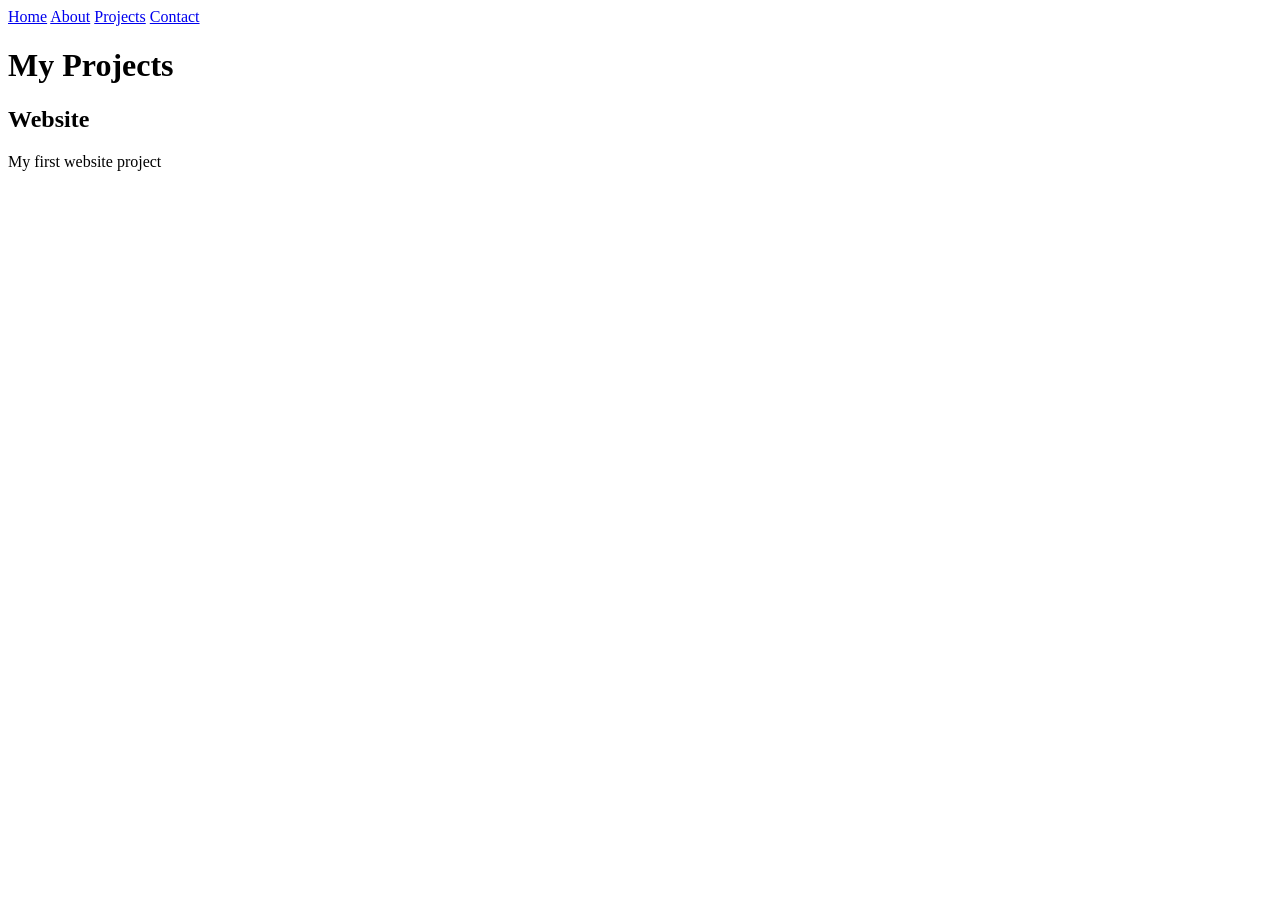
==== projects.html @ 677dca55 "Create projects.html" ====
<!DOCTYPE html>
<html>
<head>
<title>Projects</title>
<link rel="stylesheet" href="style.css">
</head>

<body>

<nav>
<a href="index.html">Home</a>
<a href="about.html">About</a>
<a href="projects.html">Projects</a>
<a href="contact.html">Contact</a>
</nav>

<h1>My Projects</h1>

<div class="card">
<h2>Website</h2>
<p>My first website project</p>
</div>

</body>
</html>
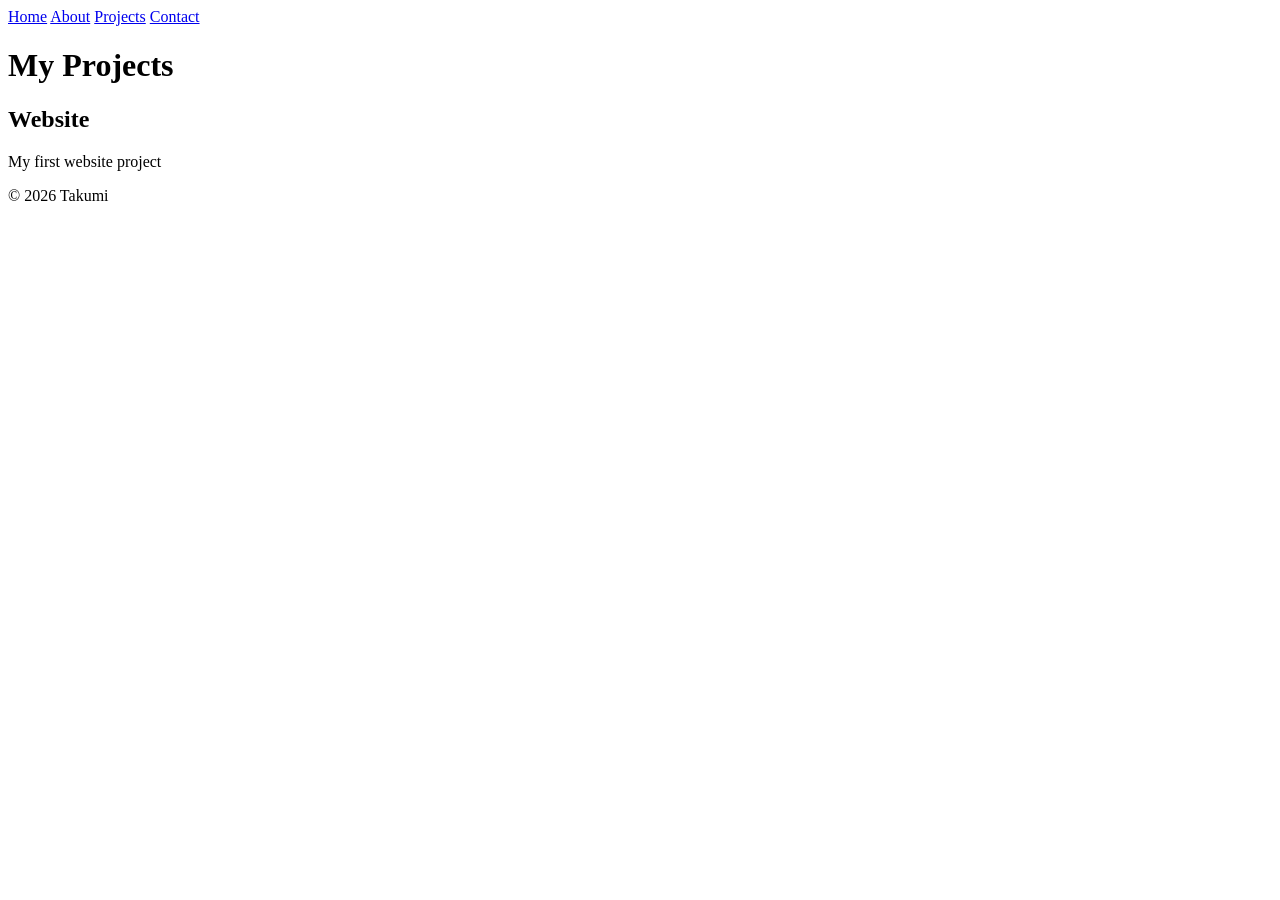
==== commit 456852ad: "Update projects.html" ====
--- a/projects.html
+++ b/projects.html
@@ -23,3 +23,6 @@
 
 </body>
 </html>
+<footer>
+<p>© 2026 Takumi</p>
+</footer>
